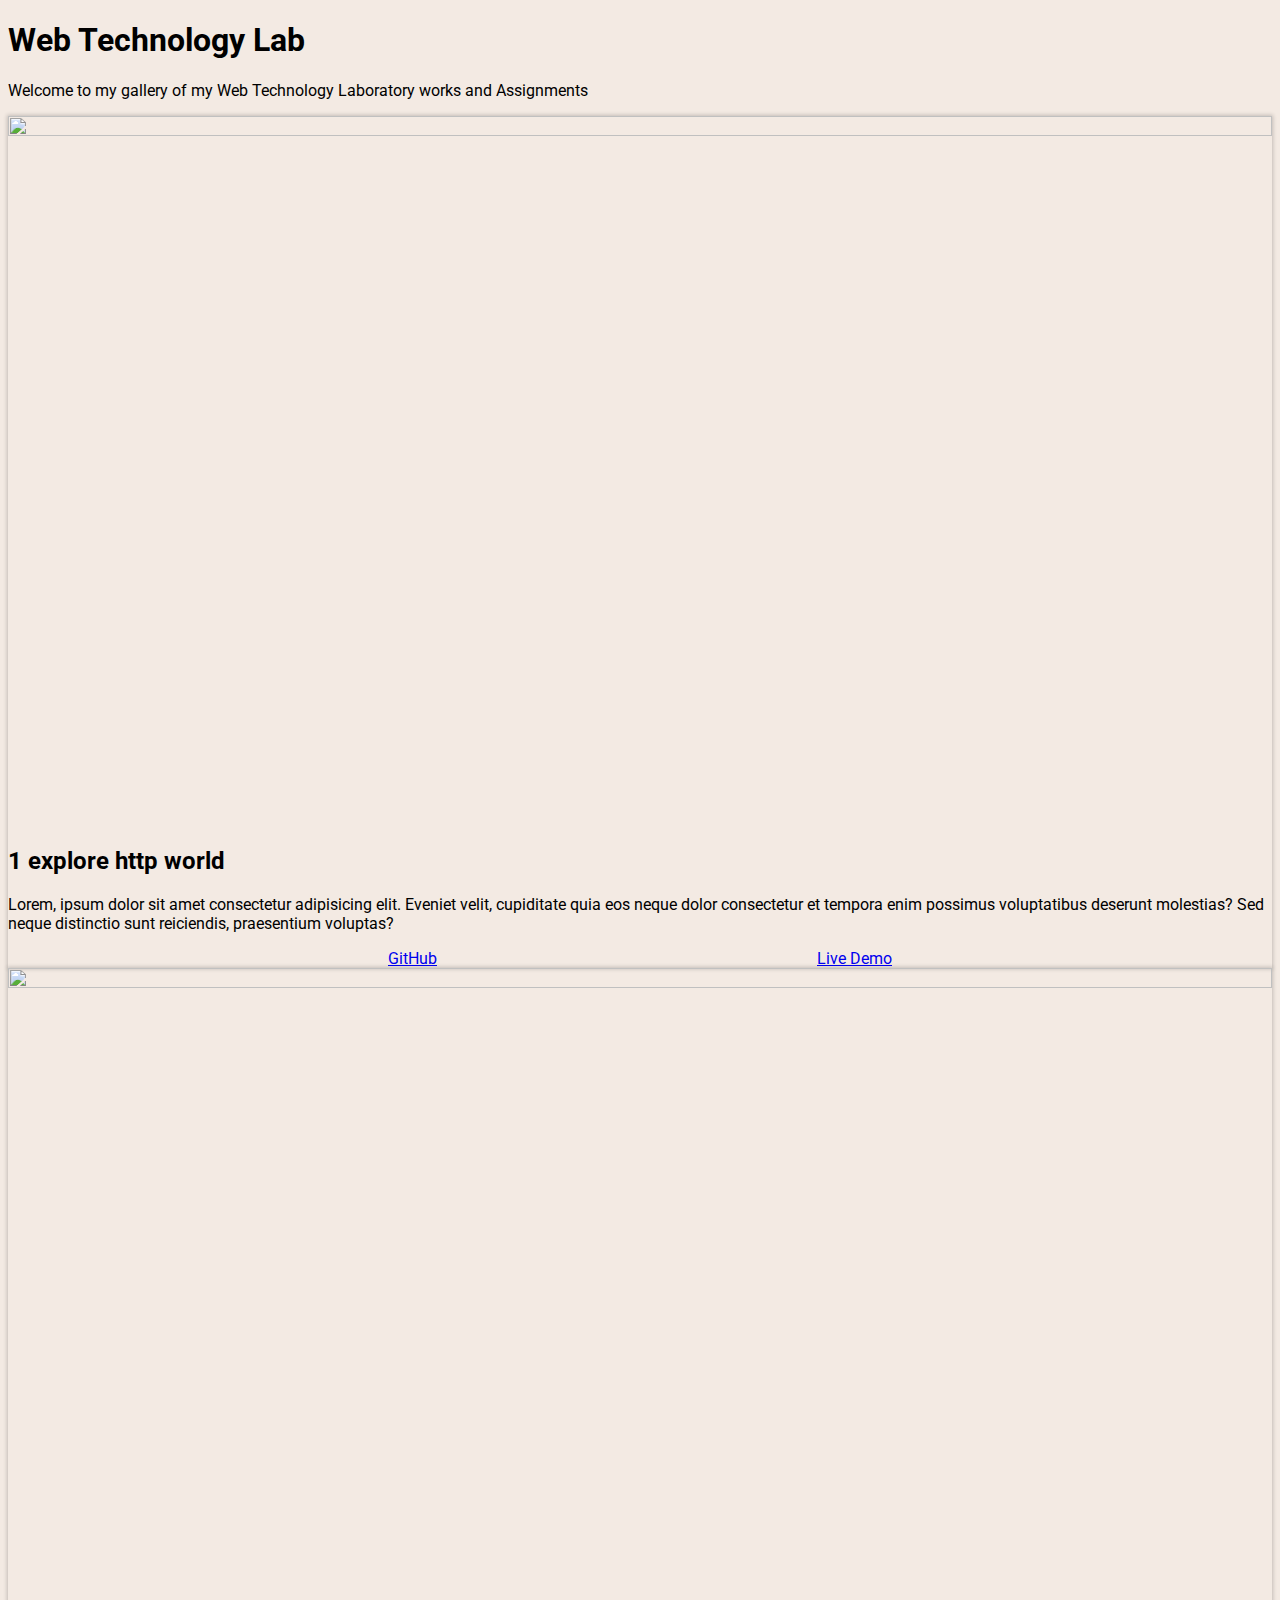
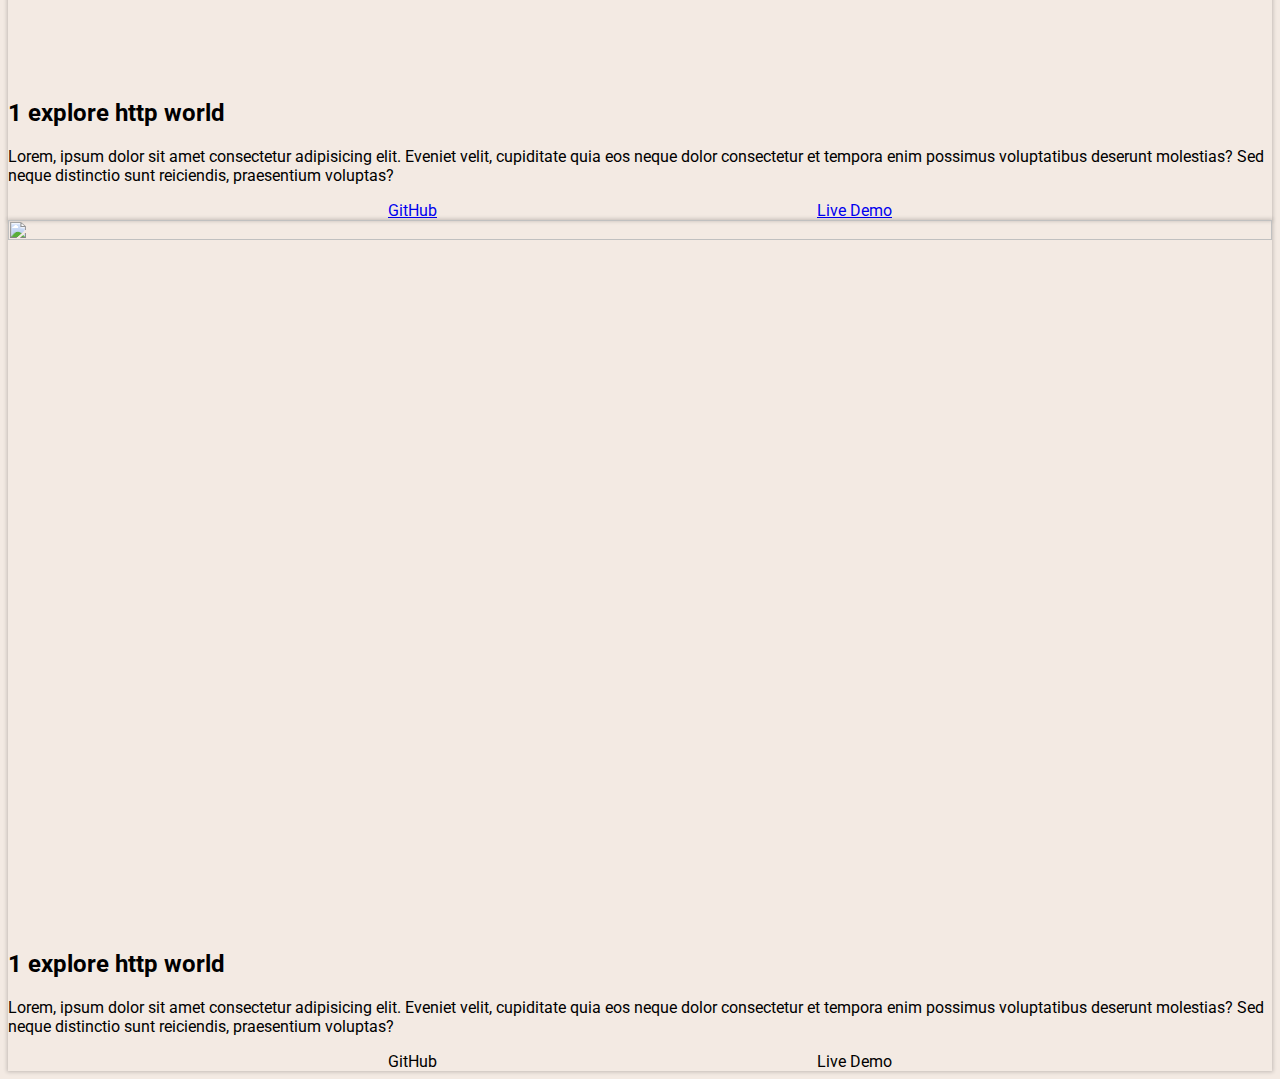
==== index.html @ 00a52106 "create: initial layout" ====
<!DOCTYPE html>
<html lang="en">

<head>
    <meta charset="UTF-8">
    <meta name="viewport" content="width=device-width, initial-scale=1.0">
    <title>Web Technology Assignment</title>
    <link rel="stylesheet" href="style.css">
    <!-- bootstrap cdn -->
    <link href="https://cdn.jsdelivr.net/npm/bootstrap@5.3.1/dist/css/bootstrap.min.css" rel="stylesheet"
        integrity="sha384-4bw+/aepP/YC94hEpVNVgiZdgIC5+VKNBQNGCHeKRQN+PtmoHDEXuppvnDJzQIu9" crossorigin="anonymous">
    <!-- font awesome -->
    <link rel="stylesheet" href="https://cdnjs.cloudflare.com/ajax/libs/font-awesome/6.4.2/css/all.min.css"
        integrity="sha512-z3gLpd7yknf1YoNbCzqRKc4qyor8gaKU1qmn+CShxbuBusANI9QpRohGBreCFkKxLhei6S9CQXFEbbKuqLg0DA=="
        crossorigin="anonymous" referrerpolicy="no-referrer" />
</head>

<body>
    <div class="container-lg">
        <h1>Web Technology Lab</h1>
        <p>Welcome to my gallery of my Web Technology Laboratory works and Assignments</p>
        <div class="row g-4 project-container">
            <div class="col-lg-4 col-md-6">
                <div class="project-card card rounded-3">
                    <div class="img-box">
                        <img src="https://www.zdnet.com/a/img/resize/fadda7dddd7f97cc0f0e055ce4b2c736d16a394e/2023/06/05/79a43eb8-ce38-488c-8cc0-e04699aaca7f/bing.jpg?auto=webp&fit=crop&height=1200&width=1200"
                            alt="">
                    </div>
                    <div class="detail-box p-md-4 p-2">
                        <h2 class="project-title text-uppercase">
                            <span class="project-num">1</span>
                            explore http world
                        </h2>
                        <p class="project-description">
                            Lorem, ipsum dolor sit amet consectetur adipisicing elit. Eveniet velit, cupiditate quia eos
                            neque dolor consectetur et tempora enim possimus voluptatibus deserunt molestias? Sed neque
                            distinctio sunt reiciendis, praesentium voluptas?
                        </p>
                        <div class="button-box">
                            <a href="./1-explore-http-world/lab1-github-api-fetch.html">
                                <div class="btn btn-outline-success">
                                    <i class="fa-brands fa-github"></i>
                                    GitHub
                                </div>
                            </a>
                            <a href="1-explore-http-world/lab1-github-api-fetch.html">
                                <div class="btn btn-success">
                                    <i class="fa-solid fa-play"></i>
                                    Live Demo
                                </div>
                            </a>
                        </div>
                    </div>
                </div>
            </div>
            <div class="col-lg-4 col-md-6">
                <div class="project-card card rounded-3 m-2">
                    <div class="img-box">
                        <img src="https://www.zdnet.com/a/img/resize/fadda7dddd7f97cc0f0e055ce4b2c736d16a394e/2023/06/05/79a43eb8-ce38-488c-8cc0-e04699aaca7f/bing.jpg?auto=webp&fit=crop&height=1200&width=1200"
                            alt="">
                    </div>
                    <div class="detail-box p-md-4 p-2">
                        <h2 class="project-title text-uppercase">
                            <span class="project-num">1</span>
                            explore http world
                        </h2>
                        <p class="project-description">
                            Lorem, ipsum dolor sit amet consectetur adipisicing elit. Eveniet velit, cupiditate quia eos
                            neque dolor consectetur et tempora enim possimus voluptatibus deserunt molestias? Sed neque
                            distinctio sunt reiciendis, praesentium voluptas?
                        </p>
                        <div class="button-box">
                            <a href="./1-explore-htttp-world/lab1-github-api-fetch.html">
                                <div class="btn btn-outline-success">
                                    <i class="fa-brands fa-github"></i>
                                    GitHub
                                </div>
                            </a>
                            <a href="./1-explore-htttp-world/lab1-github-api-fetch.html">
                                <div class="btn btn-success">
                                    <i class="fa-solid fa-play"></i>
                                    Live Demo
                                </div>
                            </a>
                        </div>
                    </div>
                </div>
            </div>
            <div class="col-lg-4 col-md-6">
                <div class="project-card card rounded-3 m-2">
                    <div class="img-box">
                        <img src="https://www.zdnet.com/a/img/resize/fadda7dddd7f97cc0f0e055ce4b2c736d16a394e/2023/06/05/79a43eb8-ce38-488c-8cc0-e04699aaca7f/bing.jpg?auto=webp&fit=crop&height=1200&width=1200"
                            alt="">
                    </div>
                    <div class="detail-box p-md-4 p-2">
                        <h2 class="project-title text-uppercase">
                            <span class="project-num">1</span>
                            explore http world
                        </h2>
                        <p class="project-description">
                            Lorem, ipsum dolor sit amet consectetur adipisicing elit. Eveniet velit, cupiditate quia eos
                            neque dolor consectetur et tempora enim possimus voluptatibus deserunt molestias? Sed neque
                            distinctio sunt reiciendis, praesentium voluptas?
                        </p>
                        <div class="button-box">
                            <div class="btn btn-outline-success">
                                <i class="fa-brands fa-github"></i>
                                GitHub
                            </div>
                            <div class="btn btn-success">
                                <i class="fa-solid fa-play"></i>
                                Live Demo
                            </div>
                        </div>
                    </div>
                </div>
            </div>
        </div>
    </div>
    <!-- bootstrap cdn -->
    <script src="https://cdn.jsdelivr.net/npm/bootstrap@5.3.1/dist/js/bootstrap.bundle.min.js"
        integrity="sha384-HwwvtgBNo3bZJJLYd8oVXjrBZt8cqVSpeBNS5n7C8IVInixGAoxmnlMuBnhbgrkm"
        crossorigin="anonymous"></script>
</body>

</html>
---- style.css ----
@import url('https://fonts.googleapis.com/css2?family=Roboto:ital,wght@0,100;0,300;0,400;0,500;0,700;0,900;1,100;1,300;1,400;1,500;1,700;1,900&display=swap');
*{
    font-family: 'Roboto', sans-serif;
}
:root{
    --background: #f3eae3;
}
body{
    background-color: var(--background) !important;
}
.container-lg{
    /* background-color: var(--background); */
}
.project-card{
    overflow: hidden;
    box-shadow: 0 0 4px 1px rgba(0,0,0,0.2);
    transition: all ease-in-out 200ms;
}
.project-card:hover{
    box-shadow: 0 0 6px 4px rgba(0,0,0,0.3);
}
.img-box{
    width: 100%;
    aspect-ratio: 16/9;
}
.img-box img{
    object-fit: cover;
    aspect-ratio: 16/9;
    width: 100%;
    transition: all ease-in-out 300ms;
}
.project-card:hover .img-box img{
    scale: 1.02;
}
.detail-box{
}
.button-box{
    width: 100%;
    display: flex;
    align-items: center;
    justify-content: space-evenly;
    flex-direction: row;
}
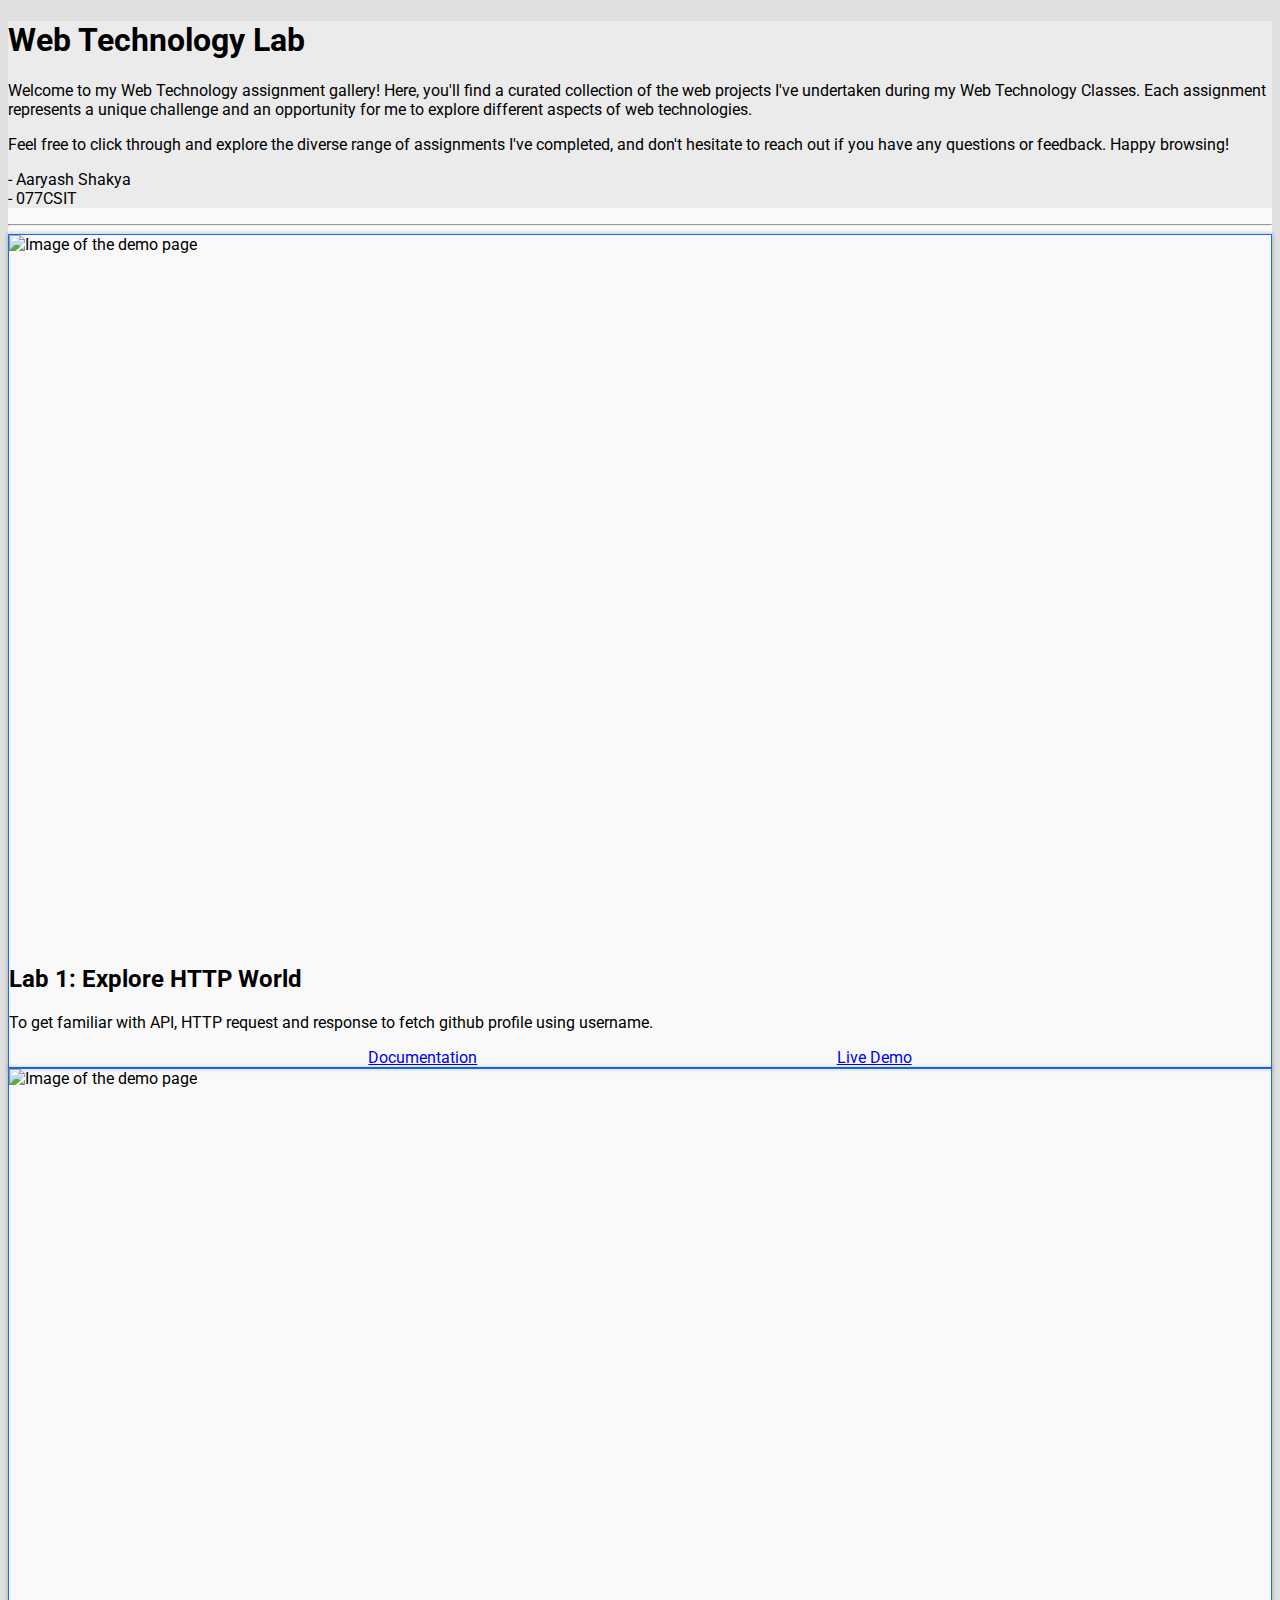
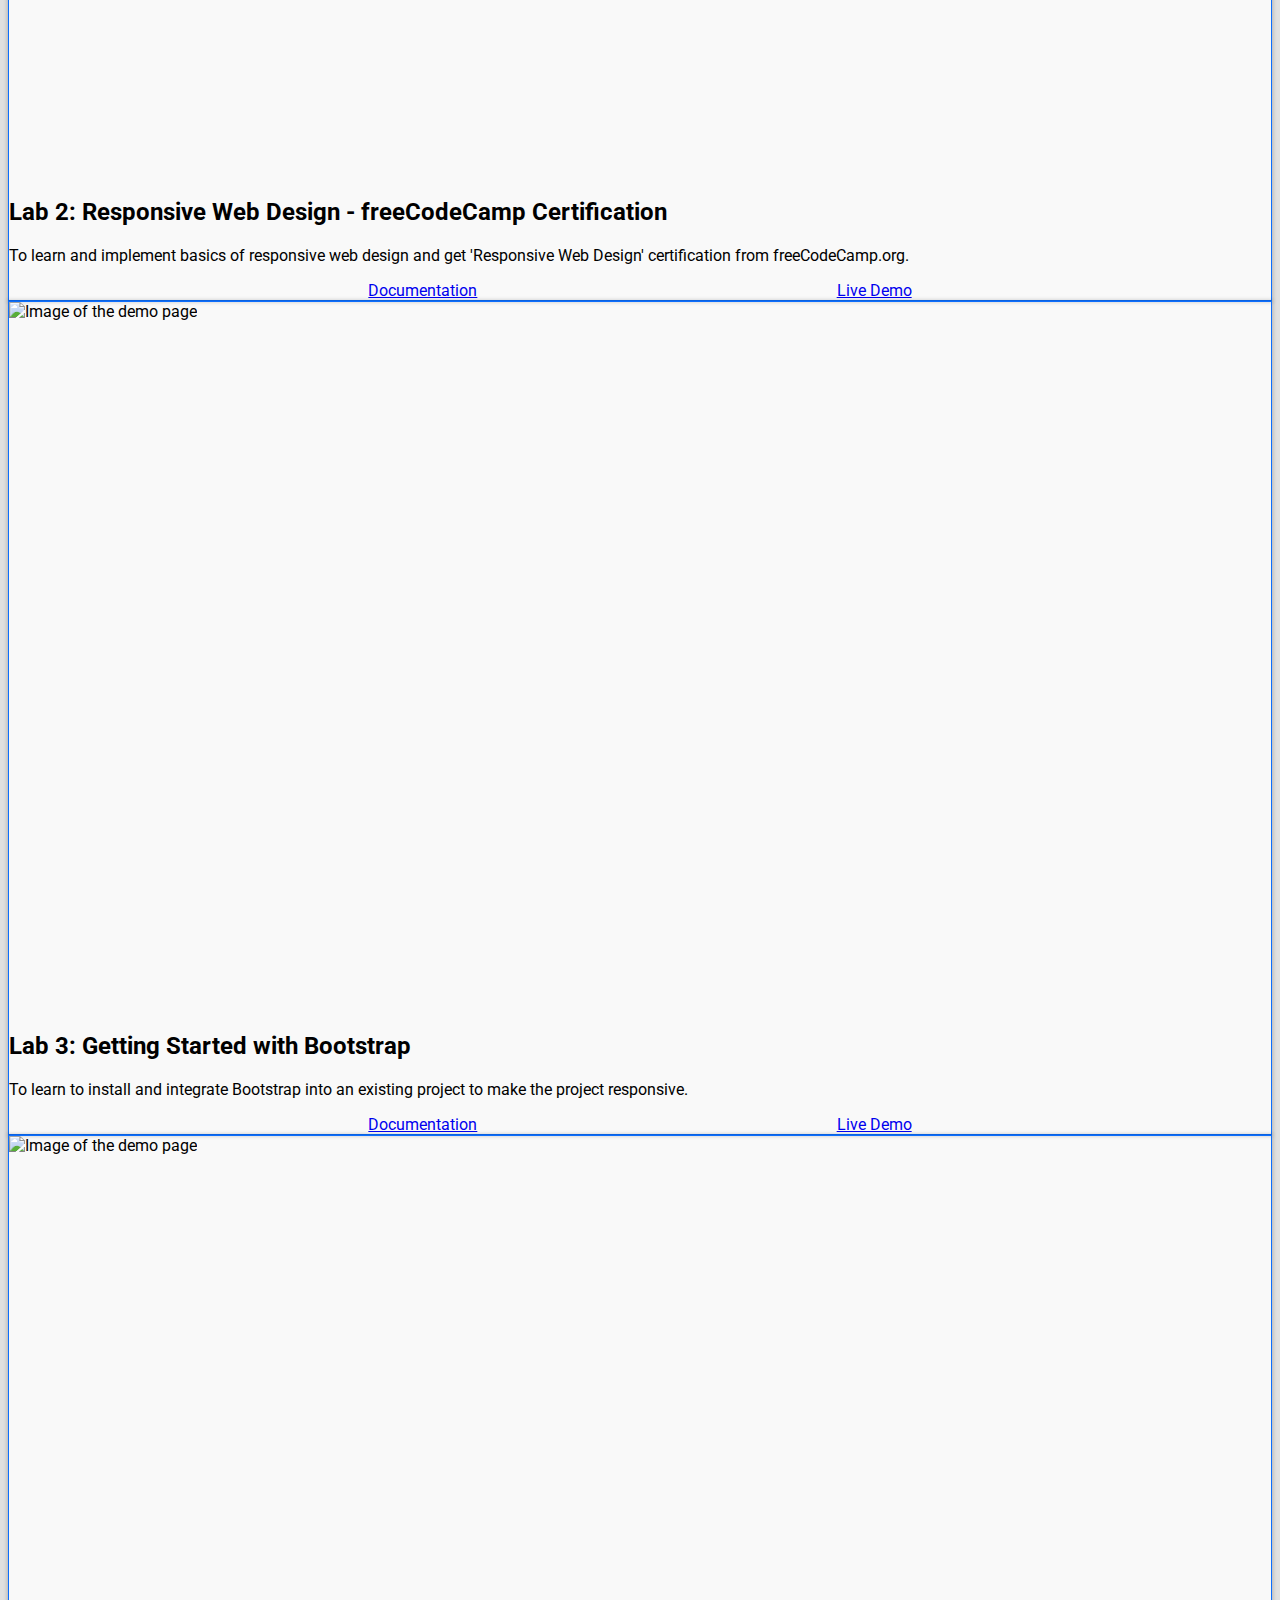
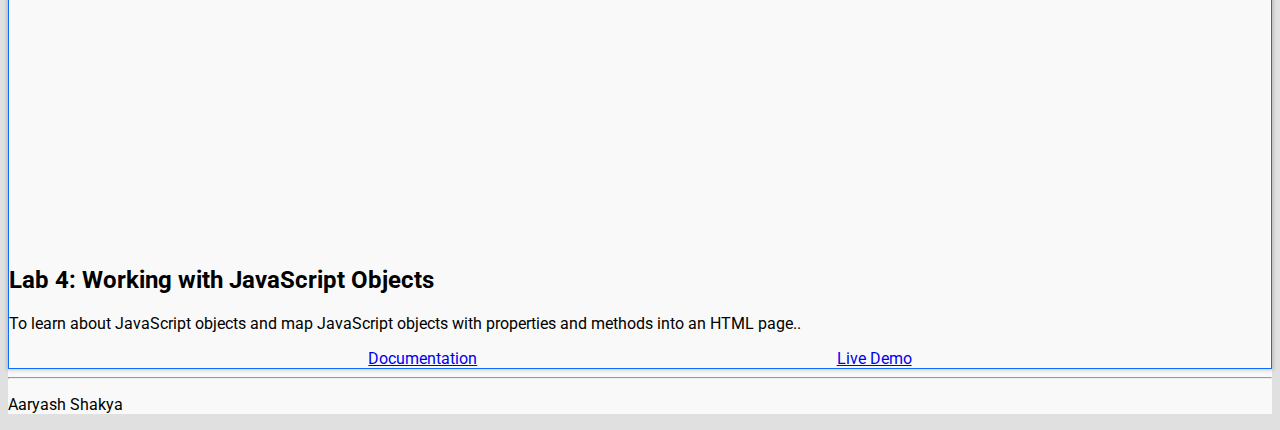
==== commit 6e5dcf4c: "complete: gallery page" ====
--- a/index.html
+++ b/index.html
@@ -16,11 +16,29 @@
 </head>
 
 <body>
-    <div class="container-lg">
-        <h1>Web Technology Lab</h1>
-        <p>Welcome to my gallery of my Web Technology Laboratory works and Assignments</p>
-        <div class="row g-4 project-container">
-            <div class="col-lg-4 col-md-6">
+    <div class="container-lg py-4">
+        <header class="p-md-4 p-3 rounded-4 mx-3">
+            <h1 class="my-3 text-center">Web Technology Lab</h1>
+            <p>
+                Welcome to my Web Technology assignment gallery! Here, you'll find a curated collection of the web
+                projects
+                I've undertaken during my Web Technology Classes. Each assignment represents a unique
+                challenge and an opportunity for me to explore different aspects of web technologies.
+            </p>
+            <p>
+                Feel free to click through and
+                explore the diverse range of assignments I've completed, and don't hesitate to reach out if you have any
+                questions or feedback. Happy browsing!
+            </p>
+            <p>
+                - Aaryash Shakya
+                <br>
+                - 077CSIT
+            </p>
+        </header>
+        <hr>
+        <div class="row g-md-5 g-2 project-container m-2 mb-4 gy-4">
+            <!-- <div class="col-lg-4 col-md-6">
                 <div class="project-card card rounded-3">
                     <div class="img-box">
                         <img src="https://www.zdnet.com/a/img/resize/fadda7dddd7f97cc0f0e055ce4b2c736d16a394e/2023/06/05/79a43eb8-ce38-488c-8cc0-e04699aaca7f/bing.jpg?auto=webp&fit=crop&height=1200&width=1200"
@@ -52,71 +70,12 @@
                         </div>
                     </div>
                 </div>
-            </div>
-            <div class="col-lg-4 col-md-6">
-                <div class="project-card card rounded-3 m-2">
-                    <div class="img-box">
-                        <img src="https://www.zdnet.com/a/img/resize/fadda7dddd7f97cc0f0e055ce4b2c736d16a394e/2023/06/05/79a43eb8-ce38-488c-8cc0-e04699aaca7f/bing.jpg?auto=webp&fit=crop&height=1200&width=1200"
-                            alt="">
-                    </div>
-                    <div class="detail-box p-md-4 p-2">
-                        <h2 class="project-title text-uppercase">
-                            <span class="project-num">1</span>
-                            explore http world
-                        </h2>
-                        <p class="project-description">
-                            Lorem, ipsum dolor sit amet consectetur adipisicing elit. Eveniet velit, cupiditate quia eos
-                            neque dolor consectetur et tempora enim possimus voluptatibus deserunt molestias? Sed neque
-                            distinctio sunt reiciendis, praesentium voluptas?
-                        </p>
-                        <div class="button-box">
-                            <a href="./1-explore-htttp-world/lab1-github-api-fetch.html">
-                                <div class="btn btn-outline-success">
-                                    <i class="fa-brands fa-github"></i>
-                                    GitHub
-                                </div>
-                            </a>
-                            <a href="./1-explore-htttp-world/lab1-github-api-fetch.html">
-                                <div class="btn btn-success">
-                                    <i class="fa-solid fa-play"></i>
-                                    Live Demo
-                                </div>
-                            </a>
-                        </div>
-                    </div>
-                </div>
-            </div>
-            <div class="col-lg-4 col-md-6">
-                <div class="project-card card rounded-3 m-2">
-                    <div class="img-box">
-                        <img src="https://www.zdnet.com/a/img/resize/fadda7dddd7f97cc0f0e055ce4b2c736d16a394e/2023/06/05/79a43eb8-ce38-488c-8cc0-e04699aaca7f/bing.jpg?auto=webp&fit=crop&height=1200&width=1200"
-                            alt="">
-                    </div>
-                    <div class="detail-box p-md-4 p-2">
-                        <h2 class="project-title text-uppercase">
-                            <span class="project-num">1</span>
-                            explore http world
-                        </h2>
-                        <p class="project-description">
-                            Lorem, ipsum dolor sit amet consectetur adipisicing elit. Eveniet velit, cupiditate quia eos
-                            neque dolor consectetur et tempora enim possimus voluptatibus deserunt molestias? Sed neque
-                            distinctio sunt reiciendis, praesentium voluptas?
-                        </p>
-                        <div class="button-box">
-                            <div class="btn btn-outline-success">
-                                <i class="fa-brands fa-github"></i>
-                                GitHub
-                            </div>
-                            <div class="btn btn-success">
-                                <i class="fa-solid fa-play"></i>
-                                Live Demo
-                            </div>
-                        </div>
-                    </div>
-                </div>
-            </div>
+            </div> -->
         </div>
+        <hr>
+        <p class="mx-3">Aaryash Shakya</p>
     </div>
+    <script src="script.js"></script>
     <!-- bootstrap cdn -->
     <script src="https://cdn.jsdelivr.net/npm/bootstrap@5.3.1/dist/js/bootstrap.bundle.min.js"
         integrity="sha384-HwwvtgBNo3bZJJLYd8oVXjrBZt8cqVSpeBNS5n7C8IVInixGAoxmnlMuBnhbgrkm"
--- a/style.css
+++ b/style.css
@@ -1,40 +1,61 @@
 @import url('https://fonts.googleapis.com/css2?family=Roboto:ital,wght@0,100;0,300;0,400;0,500;0,700;0,900;1,100;1,300;1,400;1,500;1,700;1,900&display=swap');
-*{
+
+* {
     font-family: 'Roboto', sans-serif;
 }
-:root{
-    --background: #f3eae3;
+
+:root {
+    --background: #f9f9f9;
+    --card: #ebebeb;
+    --blue: #0d6efd;
 }
 body{
+    background-color: hsl(0, 0%, 88%) !important;
+}
+.container-lg {
     background-color: var(--background) !important;
 }
-.container-lg{
-    /* background-color: var(--background); */
+
+header {
+    background-color: var(--card);
 }
-.project-card{
+
+.project-card {
     overflow: hidden;
-    box-shadow: 0 0 4px 1px rgba(0,0,0,0.2);
+    border: 1px solid var(--blue);
+    box-shadow: 0 0 4px 1px rgba(0, 0, 0, 0.2);
     transition: all ease-in-out 200ms;
 }
-.project-card:hover{
-    box-shadow: 0 0 6px 4px rgba(0,0,0,0.3);
+
+.project-card:hover {
+    box-shadow: 0 0 6px 4px rgba(0, 0, 0, 0.3);
 }
-.img-box{
+
+.img-box {
     width: 100%;
     aspect-ratio: 16/9;
 }
-.img-box img{
+
+.img-box img {
     object-fit: cover;
     aspect-ratio: 16/9;
     width: 100%;
     transition: all ease-in-out 300ms;
 }
-.project-card:hover .img-box img{
+
+.project-card:hover .img-box img {
     scale: 1.02;
 }
-.detail-box{
+
+.project-title {
+    font-size: 1.5rem;
 }
-.button-box{
+
+.project-description {
+    font-size: 1rem;
+}
+
+.button-box {
     width: 100%;
     display: flex;
     align-items: center;
